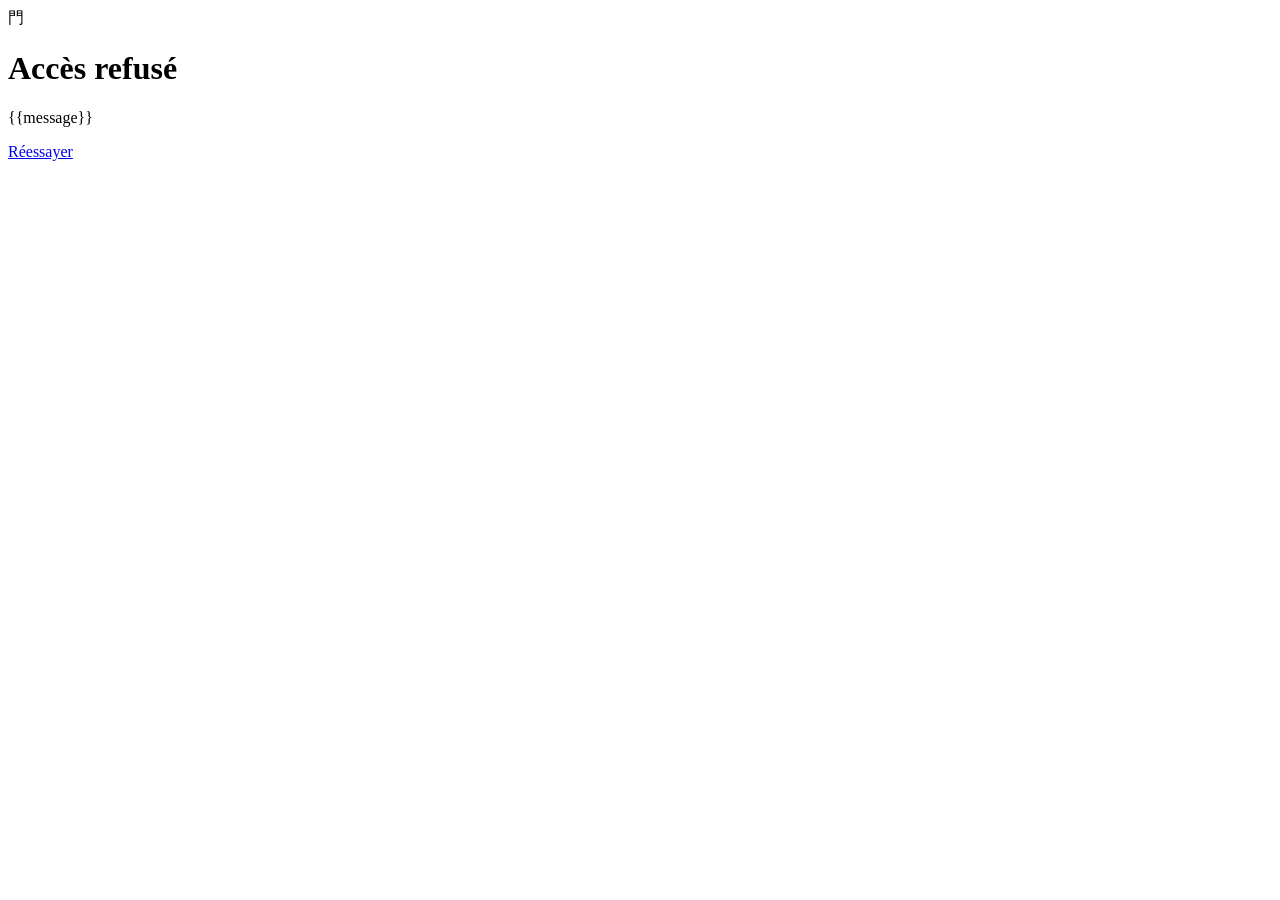
==== shogunat/static/erreur.html @ 17d2b295 "Bot Discord du Shogunat et panneau d'admin Co-Authored-By: Claude Opus 5.5 <noreply@anthropic.com>" ====
<!doctype html>
<html lang="fr">
<head>
  <meta charset="utf-8">
  <meta name="viewport" content="width=device-width, initial-scale=1">
  <title>Accès refusé</title>
  <link rel="stylesheet" href="/static/style.css">
</head>
<body>
  <div class="connexion">
    <div class="carte pile">
      <div class="kanji">門</div>
      <h1>Accès refusé</h1>
      <p class="discret">{{message}}</p>
      <a class="bouton centre" href="/login">Réessayer</a>
    </div>
  </div>
</body>
</html>
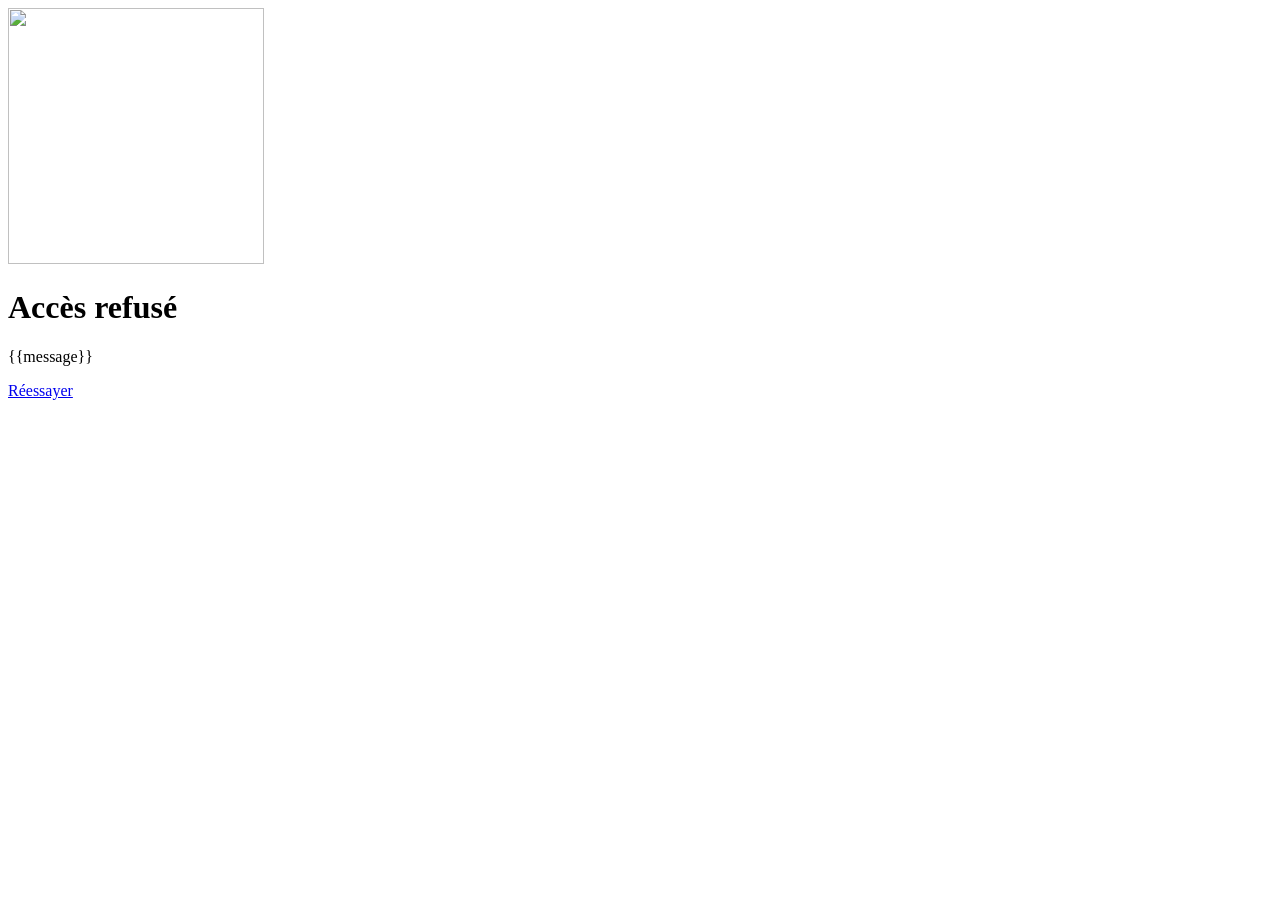
==== commit 8c3dfcbd: "Thème sakura du panneau, mascottes par défaut des bots Co-Authored-By: Claude Opus 5.5 <noreply@anth" ====
--- a/shogunat/static/erreur.html
+++ b/shogunat/static/erreur.html
@@ -9,7 +9,7 @@
 <body>
   <div class="connexion">
     <div class="carte pile">
-      <div class="kanji">門</div>
+      <img class="mascotte" src="/static/img/sakura-triste.webp" alt="" width="256" height="256">
       <h1>Accès refusé</h1>
       <p class="discret">{{message}}</p>
       <a class="bouton centre" href="/login">Réessayer</a>
